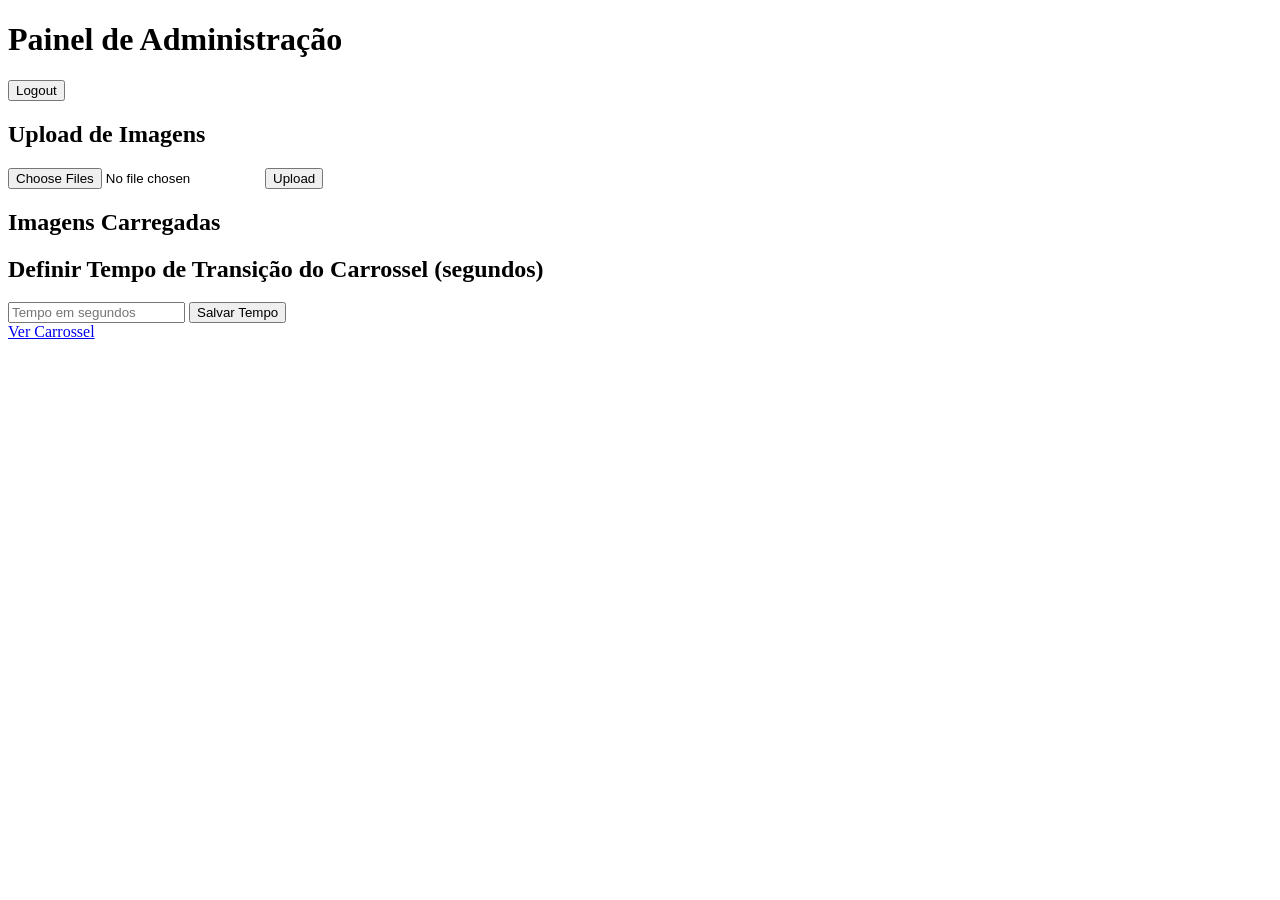
==== pages/admin.html @ 2a212b67 "update" ====
<!DOCTYPE html>
<html lang="en">
<head>
    <meta charset="UTF-8">
    <meta name="viewport" content="width=device-width, initial-scale=1.0">
    <title>Admin - Configurações do Carrossel</title>
    <script>
        // Verifica a autenticação ao carregar a página
        document.addEventListener('DOMContentLoaded', checkAuth);
    </script>
    <link rel="stylesheet" href="../css/admin.css"> <!-- Se necessário, adicione um CSS para estilização -->
</head>
<body>
<header>
    <h1>Painel de Administração</h1>
    <button onclick="logout()">Logout</button>
</header>

<main>
    <!-- Upload de Imagens -->
    <section id="image-upload-section">
        <h2>Upload de Imagens</h2>
        <input type="file" id="carousel2-imageUpload" multiple />
        <button onclick="uploadImage()">Upload</button>
    </section>

    <!-- Lista de Imagens Carregadas -->
    <section id="image-list-section">
        <h2>Imagens Carregadas</h2>
        <div id="carousel2-imageList"></div>
    </section>

    <!-- Configuração de Tempo de Transição -->
    <section id="carousel-time-section">
        <h2>Definir Tempo de Transição do Carrossel (segundos)</h2>
        <label for="carouselTime2"></label><input type="number" id="carouselTime2" min="1" placeholder="Tempo em segundos" />
        <button id="saveTimeBtn2">Salvar Tempo</button>
    </section>

    <!-- Link para Visualizar o Carrossel -->
    <section id="view-carousel-section">
        <a href="../index.html">Ver Carrossel</a>
    </section>
</main>

<script src="../javascript/auth.js"></script>
<script src="../javascript/carrosel_image.js"></script> <!-- Carrega o JavaScript com as funcionalidades do carrossel -->
</body>
</html>
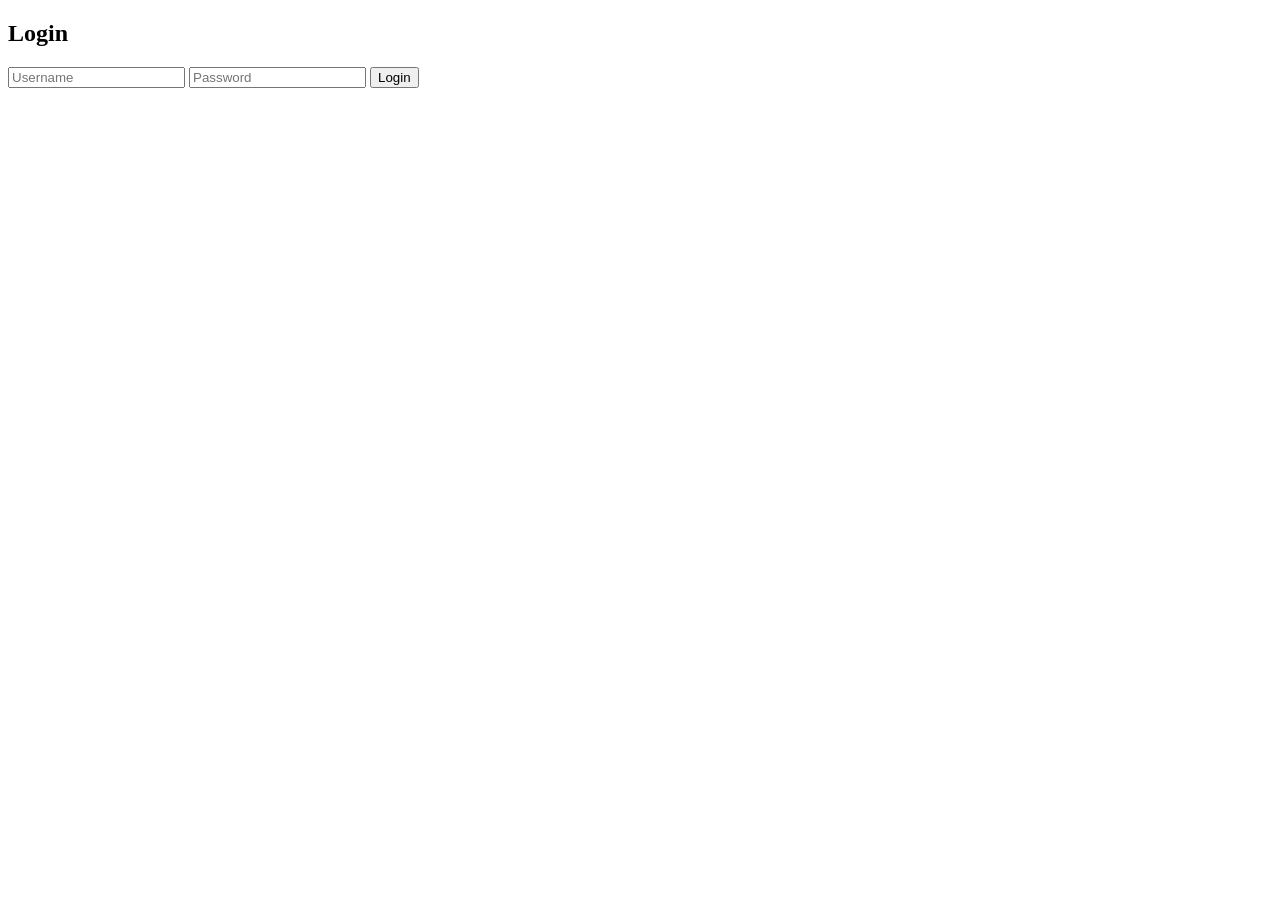
==== commit 0629c167: "final_home_oficial" ====
--- a/pages/admin.html
+++ b/pages/admin.html
@@ -9,6 +9,7 @@
         document.addEventListener('DOMContentLoaded', checkAuth);
     </script>
     <link rel="stylesheet" href="../css/admin.css"> <!-- Se necessário, adicione um CSS para estilização -->
+    <link rel="shortcut icon" href="../images/Logo%20Dark%20background.png" type="image/x-icon">
 </head>
 <body>
 <header>
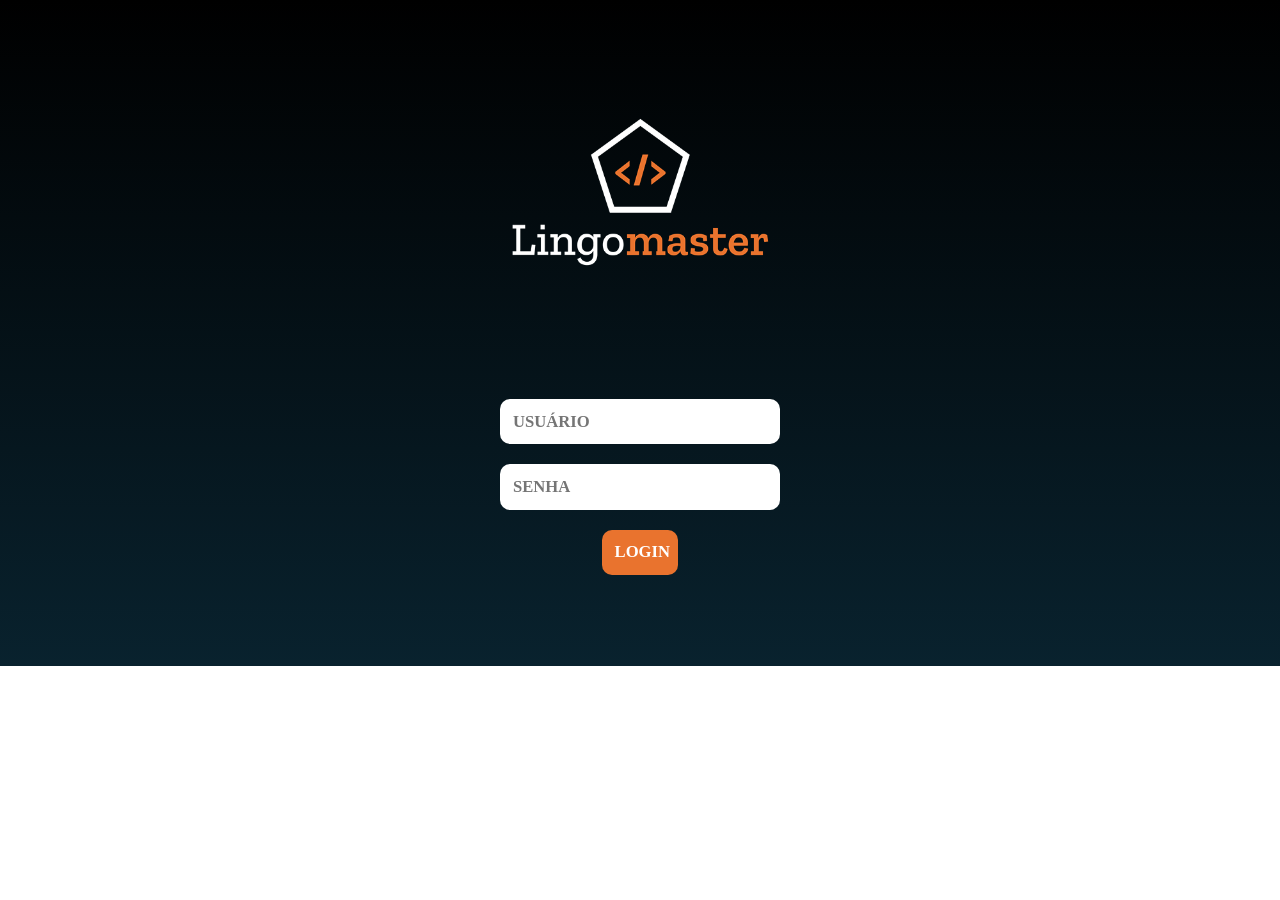
==== commit ec11957c: "finalizacao_lingomaster" ====
--- a/pages/admin.html
+++ b/pages/admin.html
@@ -10,41 +10,62 @@
     </script>
     <link rel="stylesheet" href="../css/admin.css"> <!-- Se necessário, adicione um CSS para estilização -->
     <link rel="shortcut icon" href="../images/Logo%20Dark%20background.png" type="image/x-icon">
+
+    <style>
+        input[type="file"]::file-selector-button {
+            padding: 1%;
+            background-color: #ffffff;
+            color: black;
+            border: 1px solid #ffffff;
+            border-radius: 4px;
+            cursor: pointer;
+            font-size: 2.2vw;
+            font-family: "Zilla Slab", serif;
+        }
+    </style>
 </head>
 <body>
-<header>
-    <h1>Painel de Administração</h1>
-    <button onclick="logout()">Logout</button>
-</header>
+    <header>
+        <img src="../images/Logo%20vertical%20dark%20background.png " alt="">
+    </header>
 
-<main>
-    <!-- Upload de Imagens -->
-    <section id="image-upload-section">
-        <h2>Upload de Imagens</h2>
-        <input type="file" id="carousel2-imageUpload" multiple />
-        <button onclick="uploadImage()">Upload</button>
-    </section>
+    <div id="title">
+        <h1>PAINEL ADMINISTRATIVO</h1>
+    </div>
 
-    <!-- Lista de Imagens Carregadas -->
-    <section id="image-list-section">
-        <h2>Imagens Carregadas</h2>
-        <div id="carousel2-imageList"></div>
-    </section>
+    <main>
+        <div class="config">
+            <!-- Upload de Imagens -->
+            <section id="image-upload-section">
+                <h2>ESCOLHER IMAGENS</h2>
+                <div class="itens">
+                    <input type="file" id="carousel2-imageUpload" multiple value="ESCOLHER ARQUIVOS" />
+                    <button class="btn" onclick="uploadImage()">UPLOAD</button>
+                </div>
+            </section>
 
-    <!-- Configuração de Tempo de Transição -->
-    <section id="carousel-time-section">
-        <h2>Definir Tempo de Transição do Carrossel (segundos)</h2>
-        <label for="carouselTime2"></label><input type="number" id="carouselTime2" min="1" placeholder="Tempo em segundos" />
-        <button id="saveTimeBtn2">Salvar Tempo</button>
-    </section>
+            <!-- Configuração de Tempo de Transição -->
+            <section id="carousel-time-section">
+                <h2>DEFINIR TEMPO DE TRANSIÇÃO</h2>
+                <div class="itens">
+                    <label for="carouselTime2"></label><input type="number" id="carouselTime2" min="1" placeholder="Tempo em segundos" />
+                    <button class="btn" id="saveTimeBtn2">SALVAR</button>
+                </div>
+            </section>
+        </div>
 
-    <!-- Link para Visualizar o Carrossel -->
-    <section id="view-carousel-section">
-        <a href="../index.html">Ver Carrossel</a>
-    </section>
-</main>
+        <!-- Lista de Imagens Carregadas -->
+        <section id="image-list-section">
+            <h2>IMAGENS CARREGADAS</h2>
+            <div id="carousel2-imageList"></div>
+        </section>
+    </main>
 
-<script src="../javascript/auth.js"></script>
-<script src="../javascript/carrosel_image.js"></script> <!-- Carrega o JavaScript com as funcionalidades do carrossel -->
+    <footer>
+        <button onclick="logout()">Logout</button>
+    </footer>
+
+    <script src="../javascript/auth.js"></script>
+    <script src="../javascript/carrosel_image.js"></script> <!-- Carrega o JavaScript com as funcionalidades do carrossel -->
 </body>
 </html>
--- a/css/admin.css
+++ b/css/admin.css
@@ -0,0 +1,249 @@
+body{
+    background: linear-gradient(#000000, #09222e);
+}
+
+header{
+    display: flex;
+    justify-content: center;
+    align-items: center;
+}
+
+header img{
+    width: 20%;
+}
+
+#title{
+    display: flex;
+    justify-content: center;
+    align-items: center;
+    padding-bottom: 2%;
+    margin-top: -30px;
+}
+
+h1{
+    font-size: 3vw;
+    font-family: "Zilla Slab", serif;
+    color: #ffffff;
+}
+
+.config{
+    display: flex;
+    justify-content: space-around;
+    align-items: center;
+    margin-bottom: 5%;
+}
+
+.itens{
+    display: flex;
+    align-items: center;
+}
+
+section h2{
+    font-size: 1.8vw;
+    font-family: "Zilla Slab", serif;
+    color: #ffffff;
+}
+
+#carousel2-imageUpload {
+    color: black;
+    background-color: #ffffff;
+    padding: 1.2%;
+    width: 65%;
+    border: solid 1px;
+    border-radius: 20px;
+}
+
+#carouselTime2{
+    width: 65%;
+    padding: 1.5%;
+    background-color: #ffffff;
+    color: black;
+    border: 1px solid #ffffff;
+    border-radius: 20px;
+    cursor: pointer;
+    font-size: 2.2vw;
+    font-family: "Zilla Slab", serif;
+}
+
+.btn{
+    font-size: 1.5vw;
+    color: white;
+    background-color: #E9732E;
+    font-family: "Zilla Slab", serif;
+    font-weight: bold;
+    border: solid 1px #E9732E;
+    border-radius: 20px;
+    width: 30%;
+    padding-bottom: 3%;
+    padding-top: 3%;
+    margin-left: 2%;
+}
+
+#carousel2-imageList {
+    margin-left: auto;
+    margin-right: auto;
+    display: flex;
+    justify-content: space-between; /* Espaçamento uniforme */
+    align-items: center;
+    width: 100%; /* Garante que o contêiner tenha largura suficiente */
+    flex-wrap: wrap; /* Permite a quebra de linha */
+}
+
+#image-list-section{
+    display: flex;
+    align-items: center;
+    justify-content: center;
+    flex-direction: column;
+}
+
+.carousel2-image-item {
+    display: flex;
+    justify-content: center;
+    align-items: center;
+    width: 30%; /* Ajuste para 3 itens por linha */
+    flex-direction: column;
+    margin: 10px; /* Espaçamento horizontal e vertical */
+    box-sizing: border-box;
+    flex: 1 0 33.33%;
+}
+
+.carousel2-image-item img {
+    width: 50%; /* Garante que a imagem respeite a largura do item */
+    margin: 5%; /* Leve margem para espaçamento */
+    border-radius: 20px;
+
+}
+
+.carousel2-image-item button {
+    margin: 2%;
+    font-size: 1.2vw;
+    width: 30%;
+    padding-top: 2%;
+    padding-bottom: 2%;
+    background-color: #E9732E;
+    color: white;
+    border: none;
+    border-radius: 20px;
+    cursor: pointer;
+}
+
+footer{
+    display: flex;
+    align-items: center;
+    justify-content: center;
+}
+
+footer button{
+    margin: 2%;
+    font-size: 1.2vw;
+    width: 10%;
+    padding-top: 1%;
+    padding-bottom: 1%;
+    background-color: #E9732E;
+    color: white;
+    border: none;
+    border-radius: 20px;
+    cursor: pointer;
+}
+
+@media (min-width: 320px) and (max-width: 576px) {
+    body{
+        padding-bottom: 120%;
+    }
+
+    .config{
+        display: flex;
+        justify-content: space-around;
+        align-items: center;
+        margin-bottom: 5%;
+        flex-direction: column;
+    }
+
+    .item{
+        margin-top: 2%;
+    }
+
+    section h2{
+        font-size: 3vw;
+    }
+}
+
+@media (min-width: 577px) and (max-width: 769px) {
+    body{
+        padding-bottom: 140%;
+    }
+
+    .config{
+        display: flex;
+        justify-content: space-around;
+        align-items: center;
+        margin-bottom: 5%;
+        flex-direction: column;
+    }
+
+    .item{
+        margin-top: 2%;
+    }
+
+    section h2{
+        font-size: 3.5vw;
+    }
+}
+
+@media (min-width: 770px) and (max-width: 1024px) {
+    .item{
+        margin-top: 2%;
+    }
+
+    section h2{
+        font-size: 4vw;
+    }
+
+    .config{
+        display: flex;
+        justify-content: space-around;
+        align-items: center;
+        margin-bottom: 5%;
+        flex-direction: column;
+    }
+
+    body{
+        padding-bottom: 140%;
+    }
+}
+
+@media (min-width: 1025px) and (max-width: 1200px) {
+    .item{
+        margin-top: 2%;
+    }
+
+    section h2{
+        font-size: 4vw;
+    }
+
+    .config{
+        display: flex;
+        justify-content: space-around;
+        align-items: center;
+        margin-bottom: 5%;
+        flex-direction: column;
+    }
+}
+
+@media (min-width: 1201px) and (max-width: 1500px) {
+    .item{
+        margin-top: 2%;
+    }
+
+    section h2{
+        font-size: 4vw;
+    }
+
+    .config{
+        display: flex;
+        justify-content: space-around;
+        align-items: center;
+        margin-bottom: 5%;
+        flex-direction: column;
+    }
+}
